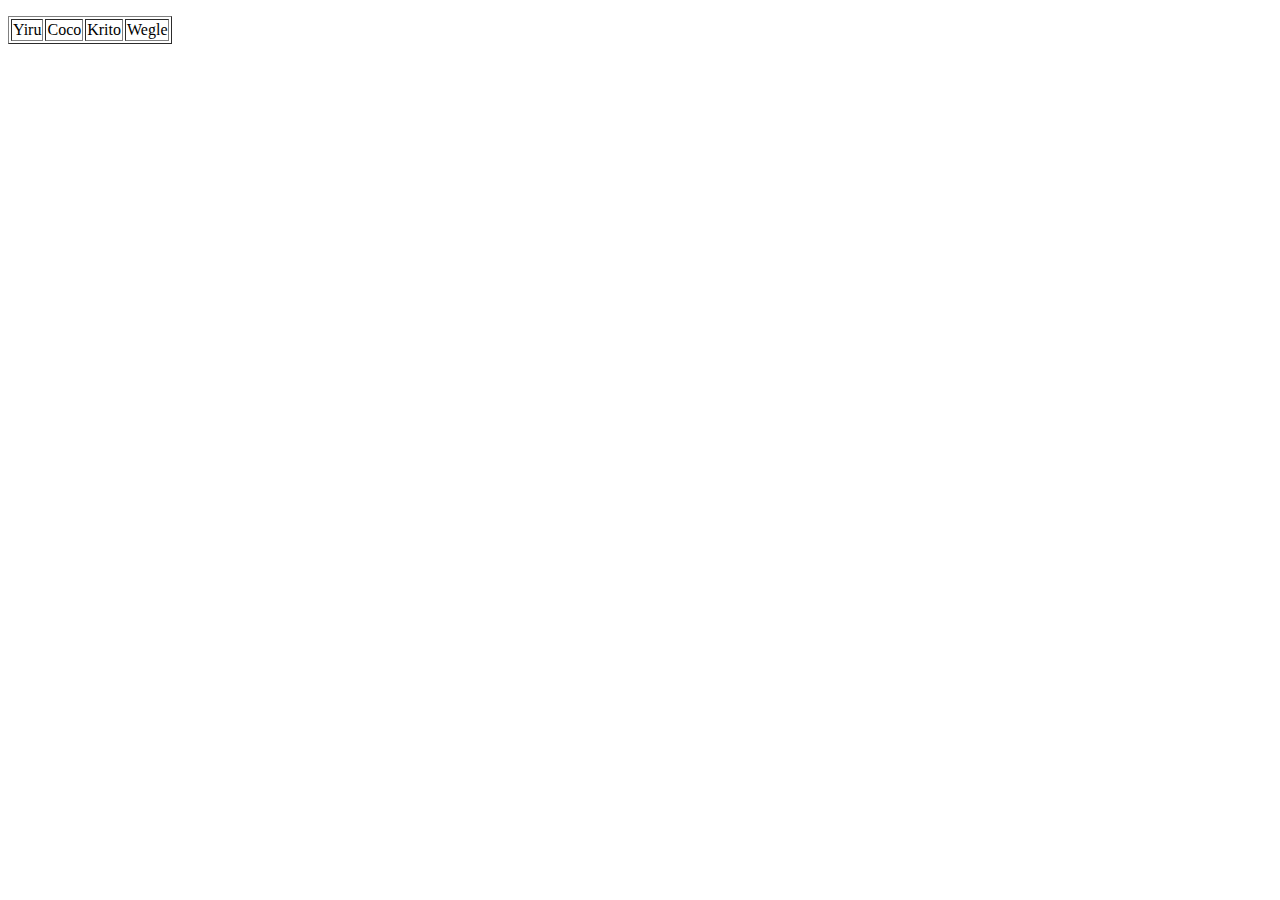
==== index.html @ 61d4eb20 "same" ====
<!DOCTYPE html>
<html lang="zh-TW">
<head>
    <meta charset="UTF-8">
    <meta name="viewport" content="width=device-width, initial-scale=1.0">
    <title>Document</title>
    <!-- <script src="js/index.js"></script> -->
    <link rel="stylesheet" type="text/css" href="css/index.css">

</head>

<body>

    <p id = "box1"></p>


</body>
</html>
<script>

    Menber = ["Yiru","Coco","Krito","Wegle"];

    menber_len = Menber.length;


    menu_member = "<table border = 1>"+"<tr>";

    for(i = 0; i < menber_len; i++ ){
        menu_member +=  "<td>" + Menber[i] + "</td>" ;
    }
    
    menu_member += "</tr>" + "</table>";

    console.log(menu_member);
    
    document.getElementById("box1").innerHTML = menu_member;

</script>
---- css/index.css ----
.txt1 {
    color: blue;
}

.txt2 {
    font-size: 30px;
}

#myheader {
    background-color: yellow;
    color: red;
    padding: 10px;
    text-align: center;
}

h2 {
    color: aqua;
    border: 5px solid;
    border-color: bisque;
}
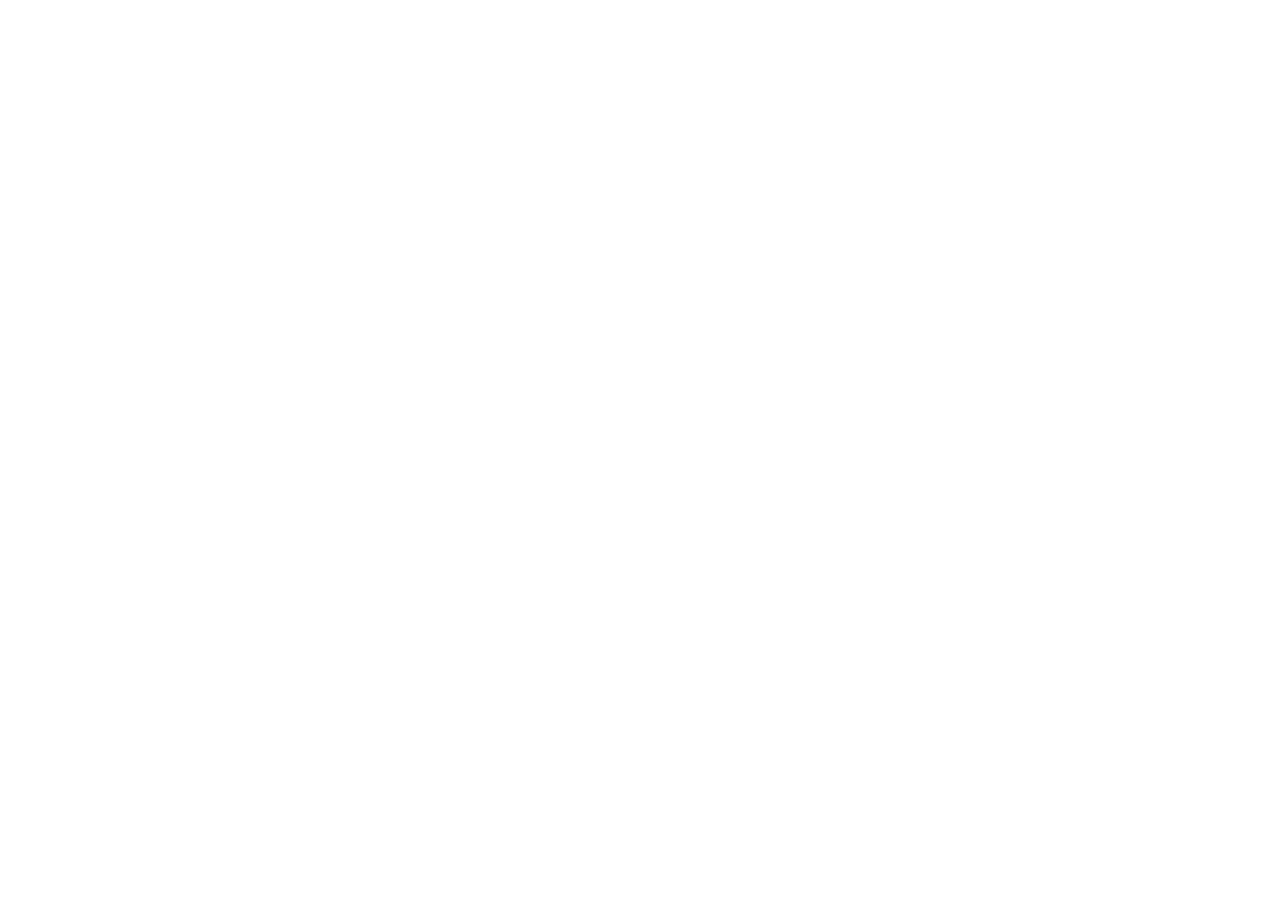
==== commit c00de2e7: "object build" ====
--- a/index.html
+++ b/index.html
@@ -1,38 +1,16 @@
 <!DOCTYPE html>
-<html lang="zh-TW">
+<html lang="en">
 <head>
     <meta charset="UTF-8">
     <meta name="viewport" content="width=device-width, initial-scale=1.0">
     <title>Document</title>
-    <!-- <script src="js/index.js"></script> -->
-    <link rel="stylesheet" type="text/css" href="css/index.css">
-
 </head>
-
 <body>
-
-    <p id = "box1"></p>
-
-
+    
 </body>
 </html>
+
 <script>
-
-    Menber = ["Yiru","Coco","Krito","Wegle"];
-
-    menber_len = Menber.length;
-
-
-    menu_member = "<table border = 1>"+"<tr>";
-
-    for(i = 0; i < menber_len; i++ ){
-        menu_member +=  "<td>" + Menber[i] + "</td>" ;
-    }
-    
-    menu_member += "</tr>" + "</table>";
-
-    console.log(menu_member);
-    
-    document.getElementById("box1").innerHTML = menu_member;
-
+    mydata = {"students":[{"firstname":"May","lastname":"Jenny"},{ "firstname": "Wegle", "lastname": "Chen" },{ "firstname": "Krito", "lastname": "Lin" }]}
+    console.log(mydata)
 </script>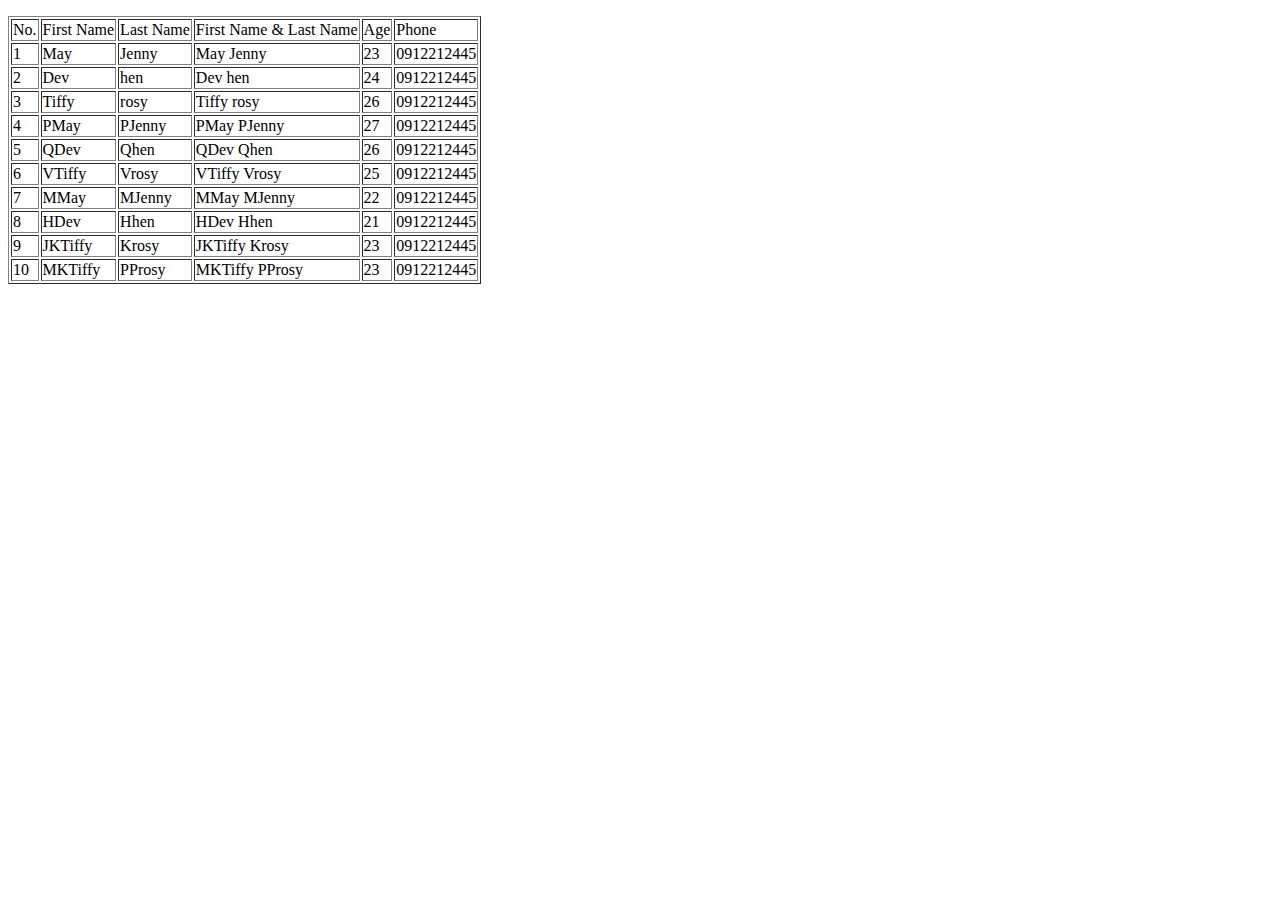
==== commit 6b7607c6: "student table inner" ====
--- a/index.html
+++ b/index.html
@@ -6,11 +6,35 @@
     <title>Document</title>
 </head>
 <body>
-    
+    <p id="student_table"></p>
+
 </body>
 </html>
 
 <script>
-    mydata = {"students":[{"firstname":"May","lastname":"Jenny"},{ "firstname": "Wegle", "lastname": "Chen" },{ "firstname": "Krito", "lastname": "Lin" }]}
-    console.log(mydata)
+    data = { "student": [{ "firstName": "May", "lastName": "Jenny", "age": "23", "phone": "0912212445" }, { "firstName": "Dev", "lastName": "hen", "age": "24", "phone": "0912212445" }, { "firstName": "Tiffy", "lastName": "rosy", "age": "26", "phone": "0912212445" }, { "firstName": "PMay", "lastName": "PJenny", "age": "27", "phone": "0912212445" }, { "firstName": "QDev", "lastName": "Qhen", "age": "26", "phone": "0912212445" }, { "firstName": "VTiffy", "lastName": "Vrosy", "age": "25", "phone": "0912212445" }, { "firstName": "MMay", "lastName": "MJenny", "age": "22", "phone": "0912212445" }, { "firstName": "HDev", "lastName": "Hhen", "age": "21", "phone": "0912212445" }, { "firstName": "JKTiffy", "lastName": "Krosy", "age": "23", "phone": "0912212445" }, { "firstName": "MKTiffy", "lastName": "PProsy", "age": "23", "phone": "0912212445" }] }
+    console.log(data.student.length)
+
+    sLen = data.student.length
+
+    table = "<table border='1'>"
+
+    table += "<tr><td>No.</td><td>First Name</td><td>Last Name</td><td>First Name & Last Name</td><td>Age</td><td>Phone</td></tr>"
+
+    for (i = 0; i < sLen; i++) {
+        table += "<tr>" +
+            "<td>" + (i + 1) + "</td>" +
+            "<td>" + data.student[i].firstName + "</td>" +
+            "<td>" + data.student[i].lastName + "</td>" +
+            "<td>" + data.student[i].firstName + " " + data.student[i].lastName + "</td>" +
+            "<td>" + data.student[i].age + "</td>" +
+            "<td>" + data.student[i].phone + "</td>" +
+            "</tr>" 
+    }
+
+
+    table += "</table>"
+
+    document.getElementById("student_table").innerHTML = table;
+
 </script>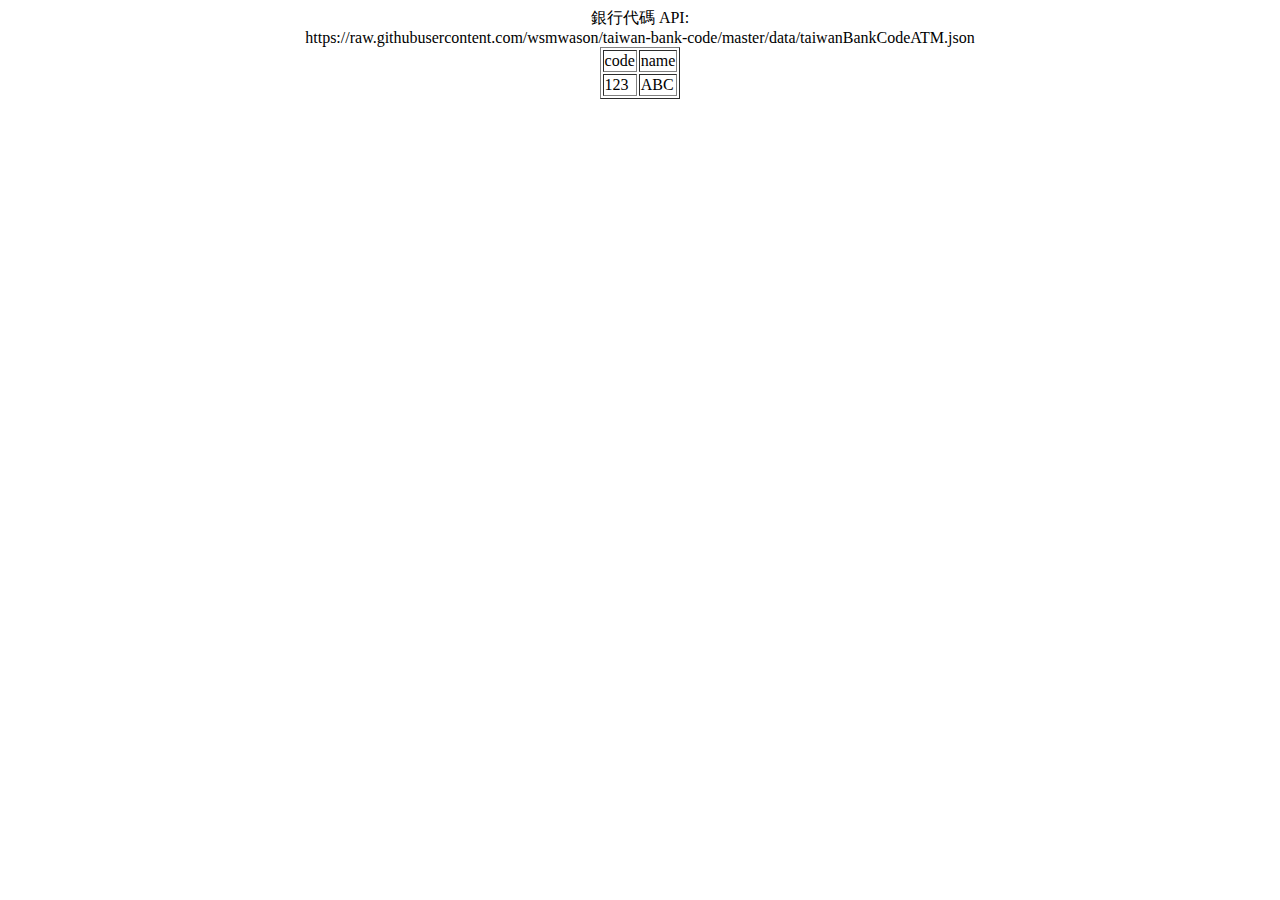
==== commit 609e979d: "try jquery" ====
--- a/index.html
+++ b/index.html
@@ -1,40 +1,39 @@
-<!DOCTYPE html>
-<html lang="en">
+<html>
+
 <head>
-    <meta charset="UTF-8">
-    <meta name="viewport" content="width=device-width, initial-scale=1.0">
-    <title>Document</title>
+    <script src="https://ajax.googleapis.com/ajax/libs/jquery/3.4.1/jquery.min.js"></script>
 </head>
+
 <body>
-    <p id="student_table"></p>
+    <center>
+        銀行代碼 API:<br>
+        https://raw.githubusercontent.com/wsmwason/taiwan-bank-code/master/data/taiwanBankCodeATM.json
+        <br>
+        <table border=1>
+            <tr>
+                <td>code</td>
+                <td>name</td>
+            </tr>
+            <tbody id="row">
+                <tr>
+                    <td>004</td>
+                    <td>臺灣銀行</td>
+                </tr>
+                <tr>
+                    <td>005</td>
+                    <td>臺灣土地銀行</td>
+                </tr>
+            </tbody>
 
+        </table>
 </body>
+
 </html>
 
 <script>
-    data = { "student": [{ "firstName": "May", "lastName": "Jenny", "age": "23", "phone": "0912212445" }, { "firstName": "Dev", "lastName": "hen", "age": "24", "phone": "0912212445" }, { "firstName": "Tiffy", "lastName": "rosy", "age": "26", "phone": "0912212445" }, { "firstName": "PMay", "lastName": "PJenny", "age": "27", "phone": "0912212445" }, { "firstName": "QDev", "lastName": "Qhen", "age": "26", "phone": "0912212445" }, { "firstName": "VTiffy", "lastName": "Vrosy", "age": "25", "phone": "0912212445" }, { "firstName": "MMay", "lastName": "MJenny", "age": "22", "phone": "0912212445" }, { "firstName": "HDev", "lastName": "Hhen", "age": "21", "phone": "0912212445" }, { "firstName": "JKTiffy", "lastName": "Krosy", "age": "23", "phone": "0912212445" }, { "firstName": "MKTiffy", "lastName": "PProsy", "age": "23", "phone": "0912212445" }] }
-    console.log(data.student.length)
-
-    sLen = data.student.length
-
-    table = "<table border='1'>"
-
-    table += "<tr><td>No.</td><td>First Name</td><td>Last Name</td><td>First Name & Last Name</td><td>Age</td><td>Phone</td></tr>"
-
-    for (i = 0; i < sLen; i++) {
-        table += "<tr>" +
-            "<td>" + (i + 1) + "</td>" +
-            "<td>" + data.student[i].firstName + "</td>" +
-            "<td>" + data.student[i].lastName + "</td>" +
-            "<td>" + data.student[i].firstName + " " + data.student[i].lastName + "</td>" +
-            "<td>" + data.student[i].age + "</td>" +
-            "<td>" + data.student[i].phone + "</td>" +
-            "</tr>" 
-    }
-
-
-    table += "</table>"
-
-    document.getElementById("student_table").innerHTML = table;
+    
+    $(document).ready(function () {
+        $("#row").html("<tr><td>123</td><td>ABC</td></tr>");
+    });
 
 </script>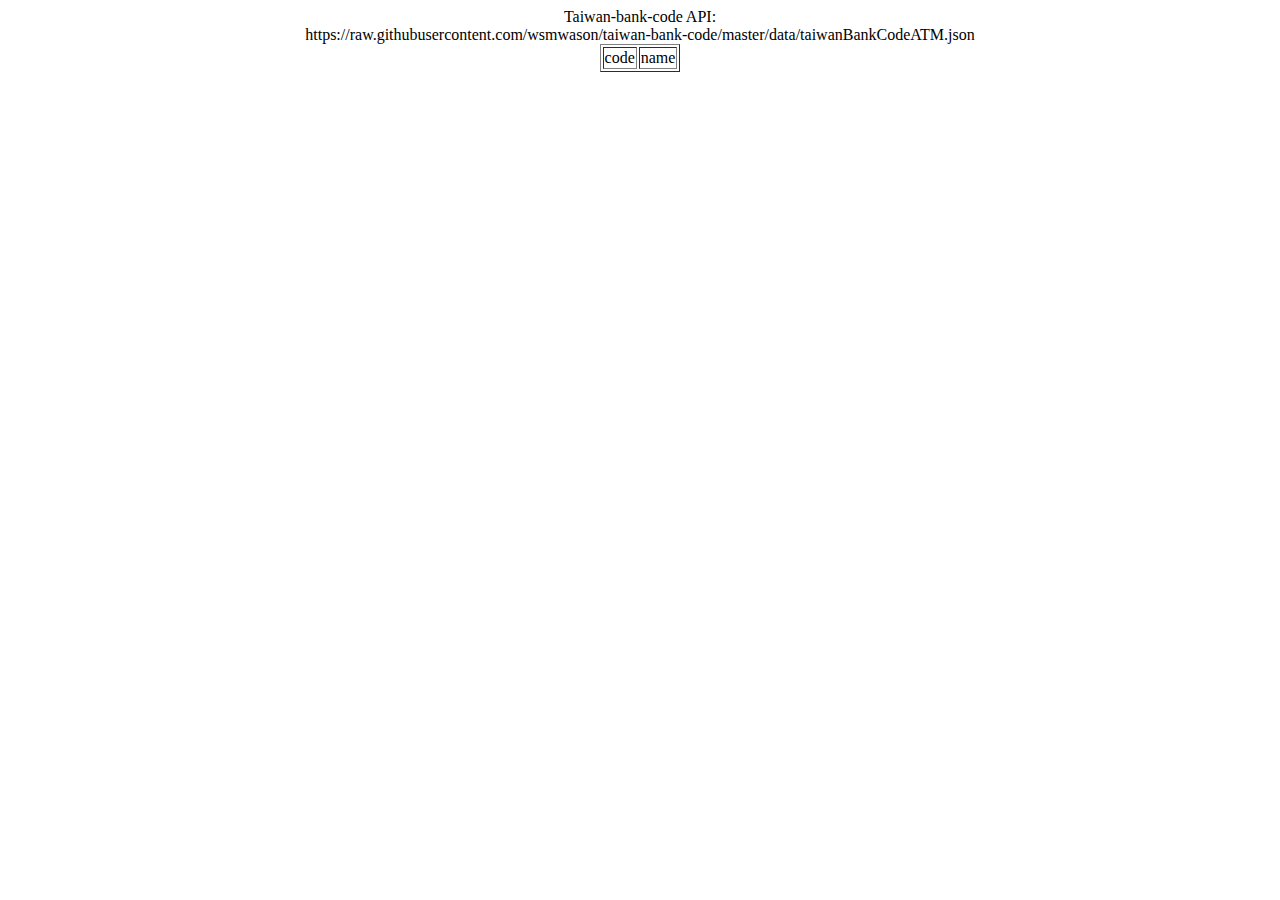
==== commit 50cc51a5: "api jq inner table for loop & .append" ====
--- a/index.html
+++ b/index.html
@@ -1,29 +1,22 @@
 <html>
 
 <head>
+    <title>taiwan-bank-code</title>
     <script src="https://ajax.googleapis.com/ajax/libs/jquery/3.4.1/jquery.min.js"></script>
 </head>
 
 <body>
     <center>
-        銀行代碼 API:<br>
+        Taiwan-bank-code API:<br>
         https://raw.githubusercontent.com/wsmwason/taiwan-bank-code/master/data/taiwanBankCodeATM.json
         <br>
         <table border=1>
             <tr>
                 <td>code</td>
-                <td>name</td>
+                <td align="center">name</td>
             </tr>
             <tbody id="row">
-                <tr>
-                    <td>004</td>
-                    <td>臺灣銀行</td>
-                </tr>
-                <tr>
-                    <td>005</td>
-                    <td>臺灣土地銀行</td>
-                </tr>
-            </tbody>
+
 
         </table>
 </body>
@@ -33,7 +26,36 @@
 <script>
     
     $(document).ready(function () {
-        $("#row").html("<tr><td>123</td><td>ABC</td></tr>");
+        <!-- $("#row").html("<tr><td>123</td><td>ABC</td></tr>"); -->
+
+        $.ajax({
+        
+            url:'https://raw.githubusercontent.com/wsmwason/taiwan-bank-code/master/data/taiwanBankCodeATM.json',
+            type:'GET',
+            dataType:'json',
+            success:function(info){
+                console.log(info);
+                info_len = info.length;
+                console.log(info_len);
+                for (i = 0; i < info_len; i++){
+                    console.log(info[i].code);
+                    console.log(info[i].name);
+                    console.log("=================");
+                    
+                $("#row").append("<tr><td>" + info[i].code + "</td><td>" + info[i].name + "</td></tr>")
+                };
+
+
+
+            },
+            error:function(data){
+                console.log("request error:" + data);
+            }
+
+
+
+        })
+
     });
 
 </script>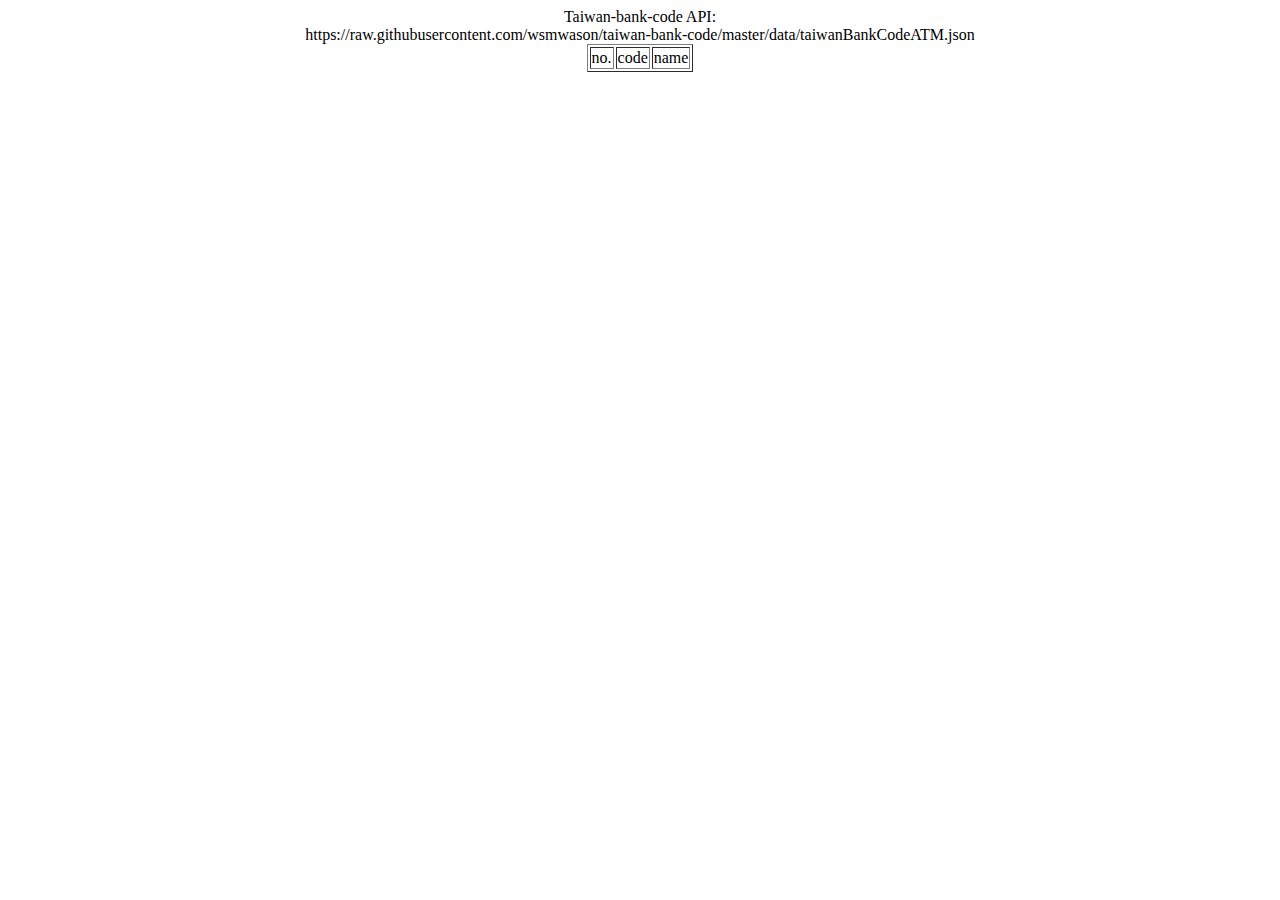
==== commit ff7f5390: "add no. col" ====
--- a/index.html
+++ b/index.html
@@ -12,6 +12,7 @@
         <br>
         <table border=1>
             <tr>
+                <td align="center">no.</td>
                 <td>code</td>
                 <td align="center">name</td>
             </tr>
@@ -42,7 +43,7 @@
                     console.log(info[i].name);
                     console.log("=================");
                     
-                $("#row").append("<tr><td>" + info[i].code + "</td><td>" + info[i].name + "</td></tr>")
+                $("#row").append("<tr><td align='center'>" + (i+1) + "</td><td align='center'>" + info[i].code + "</td><td align='center'>" + info[i].name + "</td></tr>")
                 };
 
 
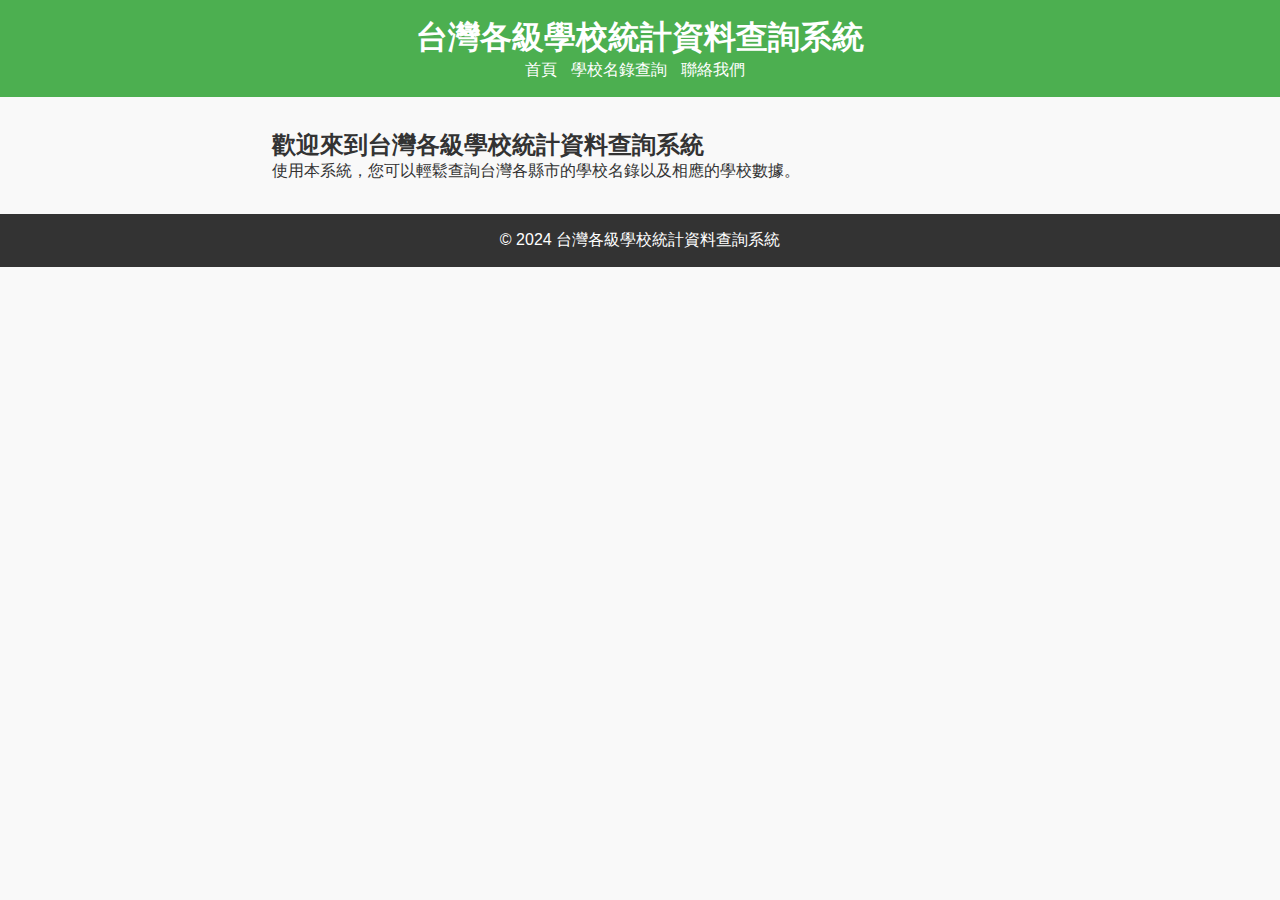
==== commit f2c3a225: "web stracture build complete" ====
--- a/index.html
+++ b/index.html
@@ -1,62 +1,43 @@
-<html>
+<!DOCTYPE html>
+<html lang="zh-Hant-TW">
 
 <head>
-    <title>taiwan-bank-code</title>
+    <link rel="stylesheet" href="css/styles.css">
     <script src="https://ajax.googleapis.com/ajax/libs/jquery/3.4.1/jquery.min.js"></script>
+    <meta charset="UTF-8">
+    <meta name="viewport" content="width=device-width, initial-scale=1.0">
+    <meta name="description" content="#">
+    <meta name="keywords" content="#">
+    <link rel="apple-touch-icon" sizes="180x180" href="favicon_io/apple-touch-icon.png">
+    <link rel="icon" type="image/png" sizes="32x32" href="favicon_io/favicon-32x32.png">
+    <link rel="icon" type="image/png" sizes="16x16" href="favicon_io/favicon-16x16.png">
+    <link rel="manifest" href="favicon_io/site.webmanifest">
+    <title>台灣各級學校統計資料查詢系統</title>
 </head>
 
 <body>
-    <center>
-        Taiwan-bank-code API:<br>
-        https://raw.githubusercontent.com/wsmwason/taiwan-bank-code/master/data/taiwanBankCodeATM.json
-        <br>
-        <table border=1>
-            <tr>
-                <td align="center">no.</td>
-                <td>code</td>
-                <td align="center">name</td>
-            </tr>
-            <tbody id="row">
+    <header>
+        <h1>台灣各級學校統計資料查詢系統</h1>
+        <nav>
+            <ul>
+                <li><a href="index.html">首頁</a></li>
+                <li><a href="data/query.html">學校名錄查詢</a></li>
+                <li><a href="contact/index.html">聯絡我們</a></li>
+            </ul>
+        </nav>
+    </header>
 
+    <main>
+        <section>
+            <h2>歡迎來到台灣各級學校統計資料查詢系統</h2>
+            <p>使用本系統，您可以輕鬆查詢台灣各縣市的學校名錄以及相應的學校數據。</p>
+        </section>
+    </main>
 
-        </table>
+    <footer>
+        <p>&copy; 2024 台灣各級學校統計資料查詢系統</p>
+    </footer>
 </body>
 
 </html>
 
-<script>
-    
-    $(document).ready(function () {
-        <!-- $("#row").html("<tr><td>123</td><td>ABC</td></tr>"); -->
-
-        $.ajax({
-        
-            url:'https://raw.githubusercontent.com/wsmwason/taiwan-bank-code/master/data/taiwanBankCodeATM.json',
-            type:'GET',
-            dataType:'json',
-            success:function(info){
-                console.log(info);
-                info_len = info.length;
-                console.log(info_len);
-                for (i = 0; i < info_len; i++){
-                    console.log(info[i].code);
-                    console.log(info[i].name);
-                    console.log("=================");
-                    
-                $("#row").append("<tr><td align='center'>" + (i+1) + "</td><td align='center'>" + info[i].code + "</td><td align='center'>" + info[i].name + "</td></tr>")
-                };
-
-
-
-            },
-            error:function(data){
-                console.log("request error:" + data);
-            }
-
-
-
-        })
-
-    });
-
-</script>--- a/css/styles.css
+++ b/css/styles.css
@@ -0,0 +1,90 @@
+/* Basic reset */
+* {
+    margin: 0;
+    padding: 0;
+    box-sizing: border-box;
+}
+
+/* 字體與頁面佈局 */
+body {
+    font-family: Arial, sans-serif;
+    background-color: #f9f9f9;
+    color: #333;
+    margin: 0;
+    padding: 0;
+}
+
+header {
+    background-color: #4CAF50;
+    color: white;
+    padding: 1em;
+    text-align: center;
+}
+
+header nav ul {
+    list-style-type: none;
+    padding: 0;
+}
+
+header nav ul li {
+    display: inline;
+    margin-right: 10px;
+}
+
+header nav ul li a {
+    color: white;
+    text-decoration: none;
+}
+
+main {
+    padding: 2em;
+    max-width: 800px;
+    margin: 0 auto;
+}
+
+footer {
+    background-color: #333;
+    color: white;
+    text-align: center;
+    padding: 1em;
+}
+
+table {
+    width: 100%;
+    margin-top: 1em;
+    border-collapse: collapse;
+}
+
+table th,
+table td {
+    border: 1px solid #ddd;
+    padding: 10px;
+    text-align: left;
+}
+
+/* 簡單的樣式設計表格 */
+th {
+    background-color: #4CAF50;
+    color: white;
+}
+
+input,
+textarea {
+    display: block;
+    margin: 10px 0;
+    padding: 10px;
+    width: 100%;
+    box-sizing: border-box;
+}
+
+button {
+    background-color: #4CAF50;
+    color: white;
+    padding: 10px 20px;
+    border: none;
+    cursor: pointer;
+}
+
+button:hover {
+    background-color: #45a049;
+}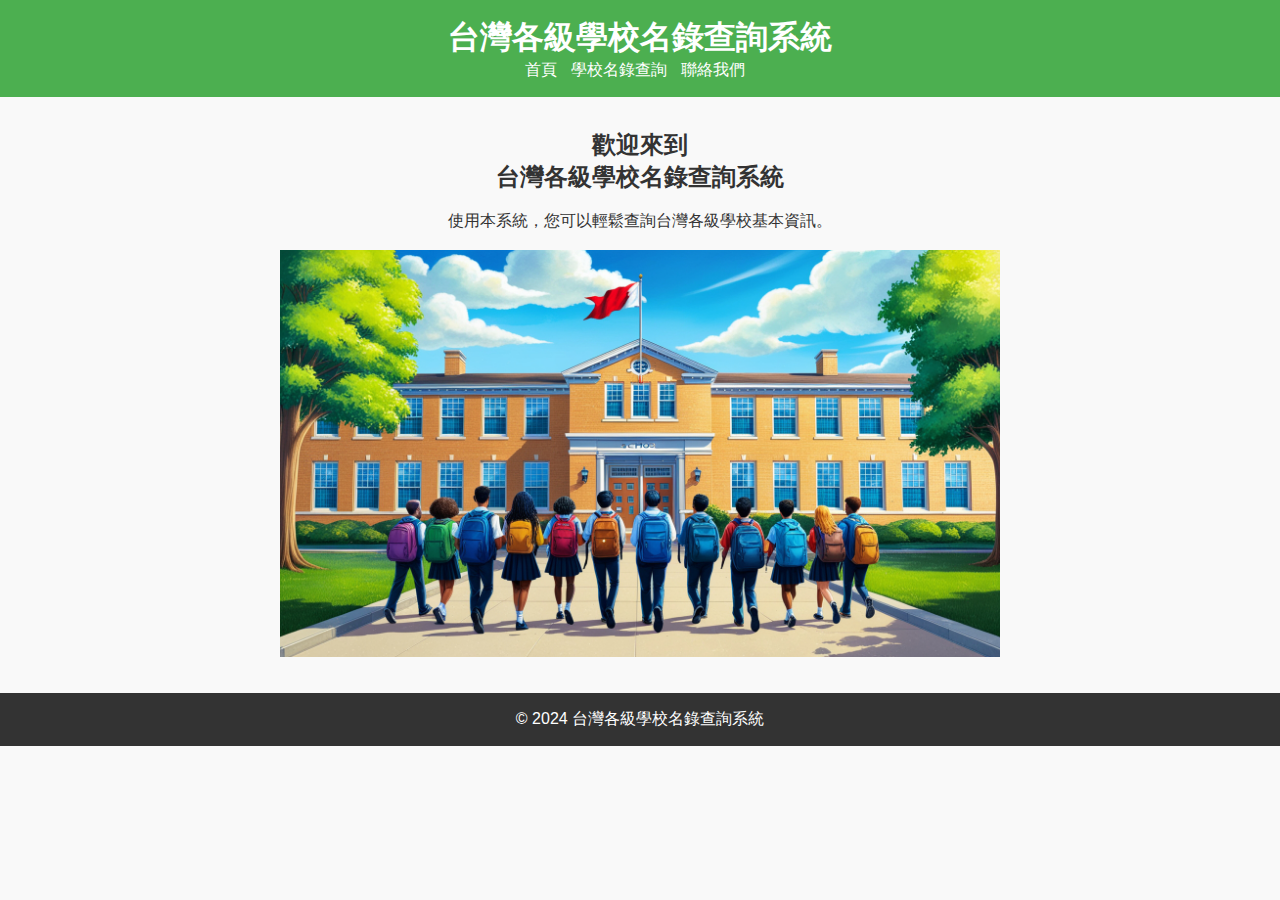
==== commit c43db228: "fine tune" ====
--- a/index.html
+++ b/index.html
@@ -12,12 +12,12 @@
     <link rel="icon" type="image/png" sizes="32x32" href="favicon_io/favicon-32x32.png">
     <link rel="icon" type="image/png" sizes="16x16" href="favicon_io/favicon-16x16.png">
     <link rel="manifest" href="favicon_io/site.webmanifest">
-    <title>台灣各級學校統計資料查詢系統</title>
+    <title>台灣各級學校名錄查詢系統</title>
 </head>
 
 <body>
     <header>
-        <h1>台灣各級學校統計資料查詢系統</h1>
+        <h1>台灣各級學校名錄查詢系統</h1>
         <nav>
             <ul>
                 <li><a href="index.html">首頁</a></li>
@@ -29,13 +29,20 @@
 
     <main>
         <section>
-            <h2>歡迎來到台灣各級學校統計資料查詢系統</h2>
-            <p>使用本系統，您可以輕鬆查詢台灣各縣市的學校名錄以及相應的學校數據。</p>
+            <h2 align="center">歡迎來到</h2>
+            <h2 align="center">台灣各級學校名錄查詢系統</h2>
+            <br>
+            <p align="center">使用本系統，您可以輕鬆查詢台灣各級學校基本資訊。</p>
+            <br>
+            <div align="center">
+                <img src="imeges/school.jpg" width="720">
+            </div>
+
         </section>
     </main>
 
     <footer>
-        <p>&copy; 2024 台灣各級學校統計資料查詢系統</p>
+        <p>&copy; 2024 台灣各級學校名錄查詢系統</p>
     </footer>
 </body>
 
